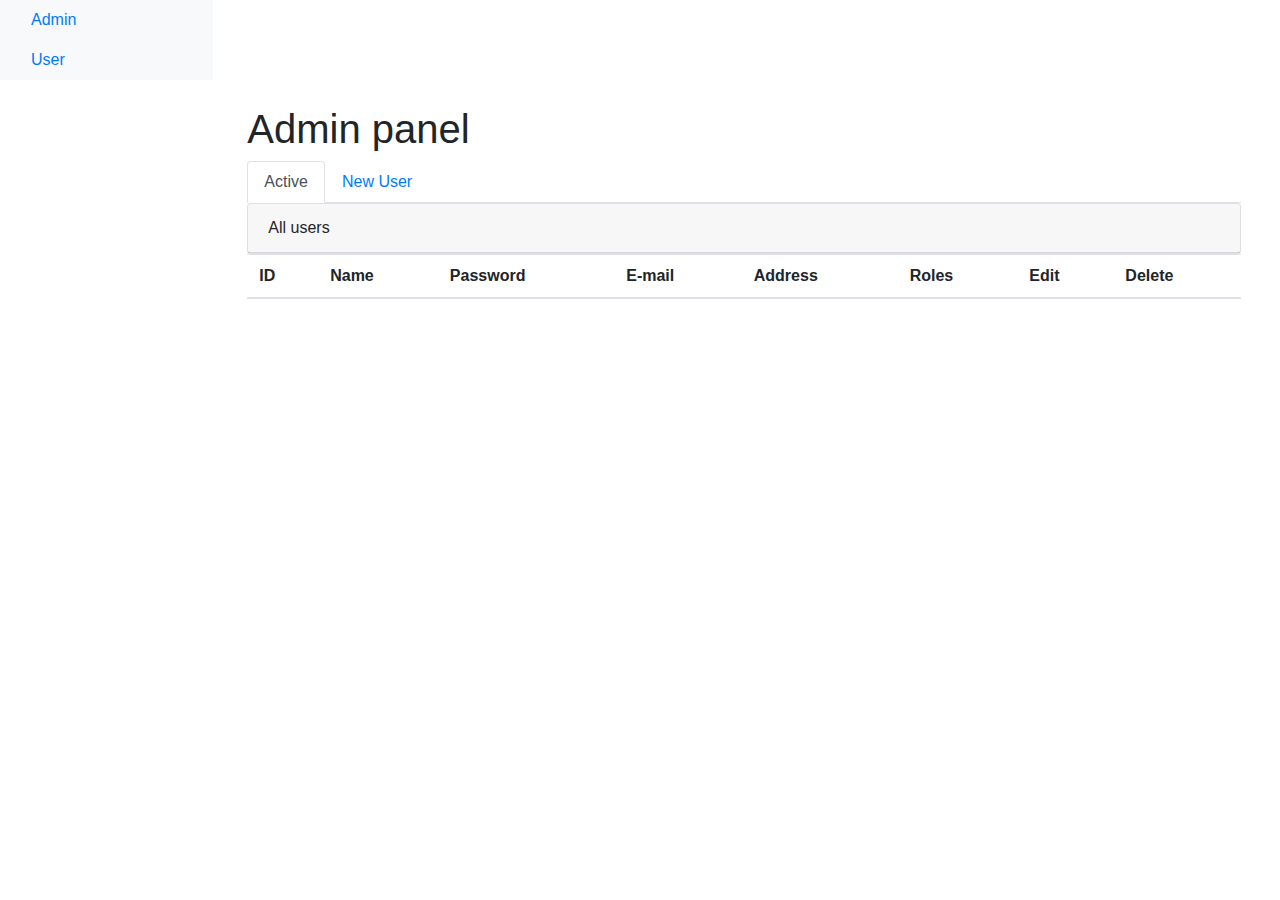
==== src/main/resources/templates/admin.html @ 72d345fe "Another version of client App." ====
<html xmlns:th="http://www.thymeleaf.org">
<head>
    <meta charset="UTF-8" />
    <title>Person List</title>
    <link rel="stylesheet" href="https://stackpath.bootstrapcdn.com/bootstrap/4.3.1/css/bootstrap.min.css" integrity="sha384-ggOyR0iXCbMQv3Xipma34MD+dH/1fQ784/j6cY/iJTQUOhcWr7x9JvoRxT2MZw1T" crossorigin="anonymous">

    <script
            src="http://code.jquery.com/jquery-3.4.1.js"
            integrity="sha256-WpOohJOqMqqyKL9FccASB9O0KwACQJpFTUBLTYOVvVU="
            crossorigin="anonymous"></script>
    <script
            src="https://cdnjs.cloudflare.com/ajax/libs/popper.js/1.14.7/umd/popper.min.js"
            integrity="sha384-UO2eT0CpHqdSJQ6hJty5KVphtPhzWj9WO1clHTMGa3JDZwrnQq4sF86dIHNDz0W1"
            crossorigin="anonymous"></script>
    <script
            src="https://stackpath.bootstrapcdn.com/bootstrap/4.3.1/js/bootstrap.min.js"
            integrity="sha384-JjSmVgyd0p3pXB1rRibZUAYoIIy6OrQ6VrjIEaFf/nJGzIxFDsf4x0xIM+B07jRM"
            crossorigin="anonymous"></script>

    <style>
        .form-signin {
            width: 100%;
            max-width: 500px;
            padding: 15px;
            margin: auto;
        }

        .form-signin .add-button{
            max-width: 200px;
            margin: auto;
            margin-top: 10px;
        }
    </style>

    <script type="text/javascript" src="/js/listUsers.js"></script>
    <script type="text/javascript" src="/js/getModal.js"></script>
    <script type="text/javascript" src="/js/deleteUser.js"></script>
    <script type="text/javascript" src="/js/adduser.js"></script>
    <script type="text/javascript" src="/js/updateUser.js"></script>

    <link href="/css/board.css" rel="stylesheet" type="text/css" >
</head>
<body>


<div th:replace="elements/header :: client_header">
</div>

<div class="container-fluid">
    <div class="row">
        <nav class="col-md-2  d-md-block bg-light sidebar"> <!--d-none-->
            <div class="sidebar-sticky">
                <ul class="nav flex-column nav-sidebar">
                    <li class="nav-item active">
                        <a class="nav-link" href="/admin">
                            <span data-feather="home"></span>
                            Admin
                        </a>
                    </li>
                    <li class="nav-item">
                        <a class="nav-link" href="/user">
                            <span data-feather="file"></span>
                            User
                        </a>
                    </li>
                </ul>
            </div>
        </nav>
    </div>
    <main role="main" class="col-md-9 ml-sm-auto col-lg-10 px-4">
        <h1 class="h1" style="margin-top: 25px">Admin panel</h1>
        <ul class="nav nav-tabs">
            <li class="nav-item" >
                <a class="nav-link active" data-toggle="tab" id="home-tab" aria-selected="true" aria-controls="home" href="#usersTable">Active</a>

            </li>
            <li class="nav-item">
                <a class="nav-link" data-toggle="tab" id="new-user-tab" aria-selected="false" aria-controls="new-user" href="#newuser" >New User</a>
            </li>
        </ul>

        <div class="tab-content">

            <!--A Table-->
            <div id="usersTable" class="tab-pane fade show active" role="tabpanel" aria-labelledby="home-tab">
                <div class="card">
                    <div class="card-header">All users</div>
                </div>

                <table class="table table-striped">
                    <thead>
                    <tr>
                        <th>ID</th>
                        <th>Name</th>
                        <th>Password</th>
                        <th>E-mail</th>
                        <th>Address</th>
                        <th>Roles</th>
                        <th>Edit </th>
                        <th>Delete </th>
                    </tr>
                    </thead>
                    <tbody>

                    </tbody>

                    </tr>
                </table>
            </div>
            <!--End of Table-->

            <!--A New User-->
            <div id="newuser" class="tab-pane fade" role="tabpanel" aria-labelledby="new-user-tab">
                <div class="card">
                    <div class="card-header">Add New User</div>
                </div>

                <form class="form-signin">
                    <!-- Name -->
                    <div class="form-group text-center">
                        <label for="addUserName">Name</label>
                        <input type="text" id="addUserName" class="form-control" placeholder="Enter Name" required/>
                    </div>
                    <!-- Password -->
                    <div class="form-group text-center">
                        <label for="addPassword">Password</label>
                        <input type="text" id="addPassword" class="form-control" placeholder="Enter Password" required/>
                    </div>
                    <!-- Email -->
                    <div class="form-group text-center">
                        <label for="addEmail">Email</label>
                        <input type="text" id="addEmail" class="form-control" placeholder="Enter Email" required/>
                    </div>
                    <!-- Address -->
                    <div class="form-group text-center">
                        <label for="addAddress">Address</label>
                        <input type="text" id="addAddress" class="form-control" placeholder="Enter Address" required/>
                    </div>
                    <!--Roles -->
                    <div class="form-group row mb-auto">
                        <div class="col">Roles</div>
                        <div class="form-check col text-right">
                            <input class="form-check-input" type="checkbox" id="userRoleCheck" required checked>
                            <label class="form-check-label" for="userRoleCheck">
                                User
                            </label>
                        </div>
                        <div class="form-check col text-right">
                            <input class="form-check-input" type="checkbox" id="adminRoleCheck">
                            <label class="form-check-label" for="adminRoleCheck">
                                Admin
                            </label>
                        </div>

                    </div>
                    <div class="add-button mt-3">
                        <input id="addUserButton" type="submit" class="btn btn-lg btn-primary btn-block btn-success" value="Add New User"/>
                    </div>
                </form>
            </div>
            <!--A New User End-->
        </div>

        <!--Modal-->
        <div class="modal fade" id="editModal" tabindex="-1" role="dialog" aria-labelledby="editModalLabel"
             aria-hidden="true">
            <div class="modal-dialog" role="document">
                <div class="modal-content">
                    <div class="modal-header">
                        <h5 class="modal-title" id="editModalLabel">User edit</h5>
                        <button type="button" class="close" data-dismiss="modal" aria-label="Close">
                            <span aria-hidden="true">&times;</span>
                        </button>
                    </div>
                    <form class="modal-body">
                        <div class="modal-body container-fluid" style="max-width: 500px;">
                            <form class="form-signin">
                                <!-- modal Id -->
                                <div class="form-group text-center">
                                    <label for="modalUserId" >Id</label>
                                    <input hidden="" />
                                    <input type="number" id="modalUserId" class="form-control" disabled/>
                                </div>
                                <!-- modal Name -->
                                <div class="form-group text-center">
                                    <label for="modalUserName">Name</label>
                                    <input type="text" id="modalUserName" class="form-control" required/>
                                </div>
                                <!-- modal Password -->
                                <div class="form-group text-center">
                                    <label for="modalUserPassword">Password</label>
                                    <input type="text" id="modalUserPassword" class="form-control" />
                                </div>
                                <!-- modal Email -->
                                <div class="form-group text-center">
                                    <label for="modalUserEmail">Email</label>
                                    <input type="text" id="modalUserEmail" class="form-control" required/>
                                </div>
                                <!-- modal Address -->
                                <div class="form-group text-center">
                                    <label for="modalUserAddress">Address</label>
                                    <input type="text" id="modalUserAddress" class="form-control" required/>
                                </div>

                                <div class="form-group row mb-auto mb-3">
                                    <div class="col-md-6">Roles</div>
                                    <div class="form-check col text-right">
                                        <input class="form-check-input" type="checkbox" id="modalUserRoleCheck"
                                               required checked>
                                        <label class="form-check-label" for="userRoleCheck">
                                            User
                                        </label>
                                    </div>
                                    <div class="form-check col text-right">
                                        <input class="form-check-input" type="checkbox" id="modalAdminRoleCheck">
                                        <label class="form-check-label" for="adminRoleCheck">
                                            Admin
                                        </label>
                                    </div>

                                </div>
                                <div class="modal-footer">
                                    <button id="closeButton" type="button" class="btn btn-secondary" data-dismiss="modal">Close</button>
                                    <button id="saveChanges" type="button" class="btn btn-primary">Save Changes</button>
                                </div>
                            </form>
                        </div>
                    </form>
                </div>
            </div>
        </div>
        <!--Modal end-->

    </main>

</div>




</body>
</html>
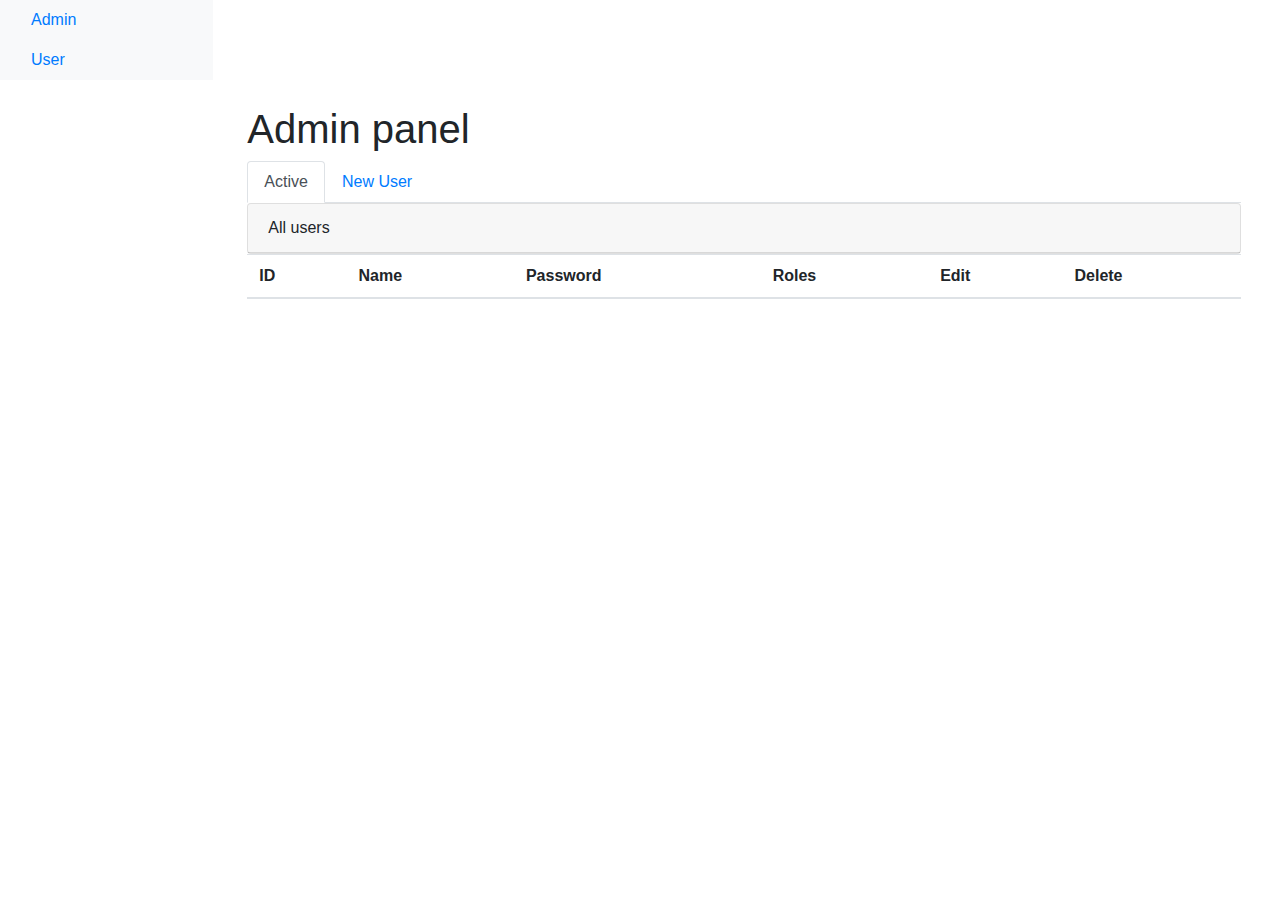
==== commit d32d8c19: "Working version 1.2" ====
--- a/src/main/resources/templates/admin.html
+++ b/src/main/resources/templates/admin.html
@@ -93,8 +93,6 @@
                         <th>ID</th>
                         <th>Name</th>
                         <th>Password</th>
-                        <th>E-mail</th>
-                        <th>Address</th>
                         <th>Roles</th>
                         <th>Edit </th>
                         <th>Delete </th>
@@ -125,16 +123,6 @@
                     <div class="form-group text-center">
                         <label for="addPassword">Password</label>
                         <input type="text" id="addPassword" class="form-control" placeholder="Enter Password" required/>
-                    </div>
-                    <!-- Email -->
-                    <div class="form-group text-center">
-                        <label for="addEmail">Email</label>
-                        <input type="text" id="addEmail" class="form-control" placeholder="Enter Email" required/>
-                    </div>
-                    <!-- Address -->
-                    <div class="form-group text-center">
-                        <label for="addAddress">Address</label>
-                        <input type="text" id="addAddress" class="form-control" placeholder="Enter Address" required/>
                     </div>
                     <!--Roles -->
                     <div class="form-group row mb-auto">
@@ -191,17 +179,6 @@
                                     <label for="modalUserPassword">Password</label>
                                     <input type="text" id="modalUserPassword" class="form-control" />
                                 </div>
-                                <!-- modal Email -->
-                                <div class="form-group text-center">
-                                    <label for="modalUserEmail">Email</label>
-                                    <input type="text" id="modalUserEmail" class="form-control" required/>
-                                </div>
-                                <!-- modal Address -->
-                                <div class="form-group text-center">
-                                    <label for="modalUserAddress">Address</label>
-                                    <input type="text" id="modalUserAddress" class="form-control" required/>
-                                </div>
-
                                 <div class="form-group row mb-auto mb-3">
                                     <div class="col-md-6">Roles</div>
                                     <div class="form-check col text-right">
